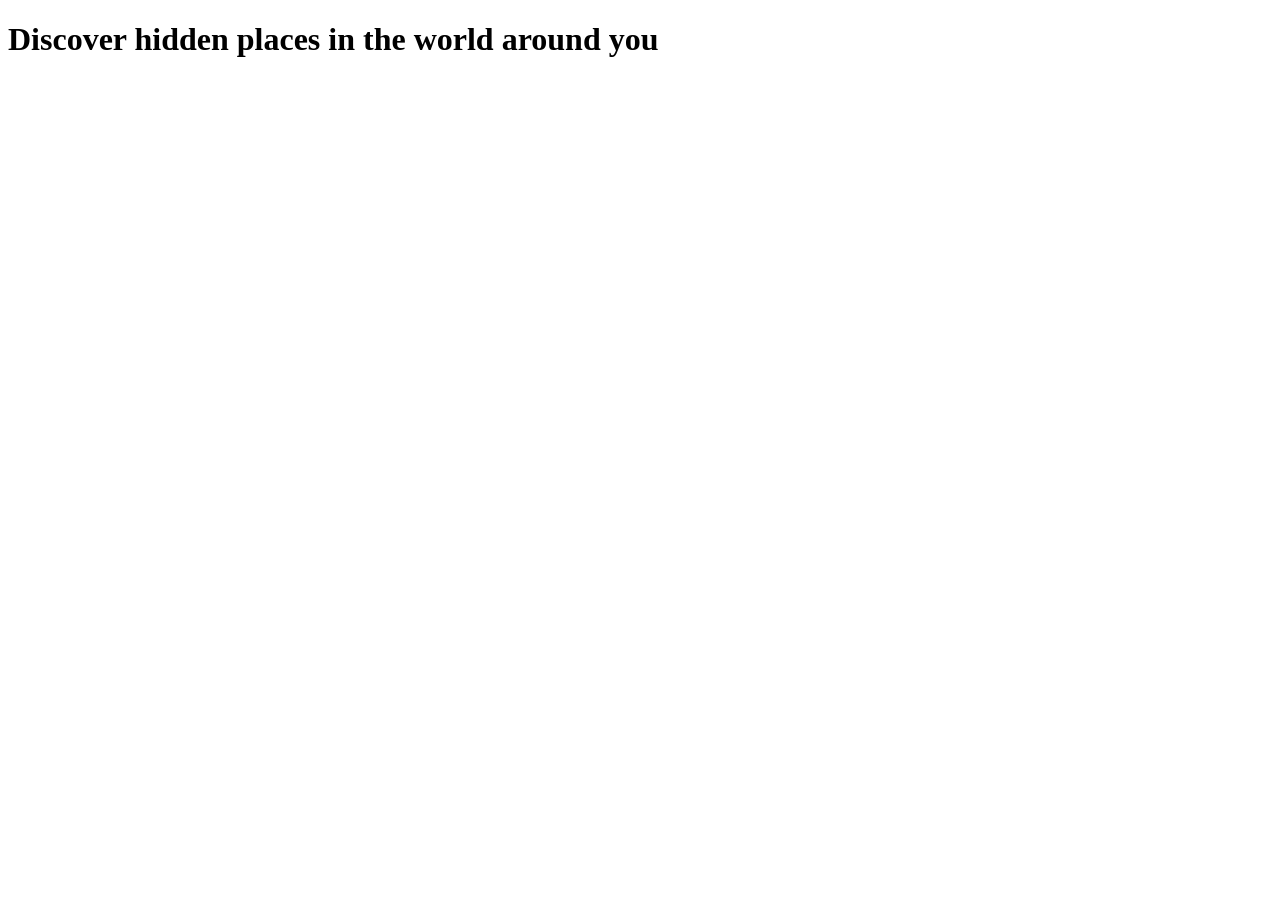
==== index.html @ a27641ac "added html and css boilderplate from Matt" ====
<!DOCTYPE html>
<html lang="en">
  <head>
    <meta charset="UTF-8">
    <meta name="viewport" content="width=device-width, initial-scale=1.0">
    <meta http-equiv="X-UA-Compatible" content="ie=edge">
    <title>Fake news</title>
    <link rel="stylesheet" href="resources/CSS/index.css">
    <link rel="icon" href="resources/images/camp.jpg" type="image/x-icon">
  </head>
  <body>
    <main>
        <h1>Discover hidden places in the world around you</h1>  
    </main>
    <script src="index.js"></script>
  </body>
</html>
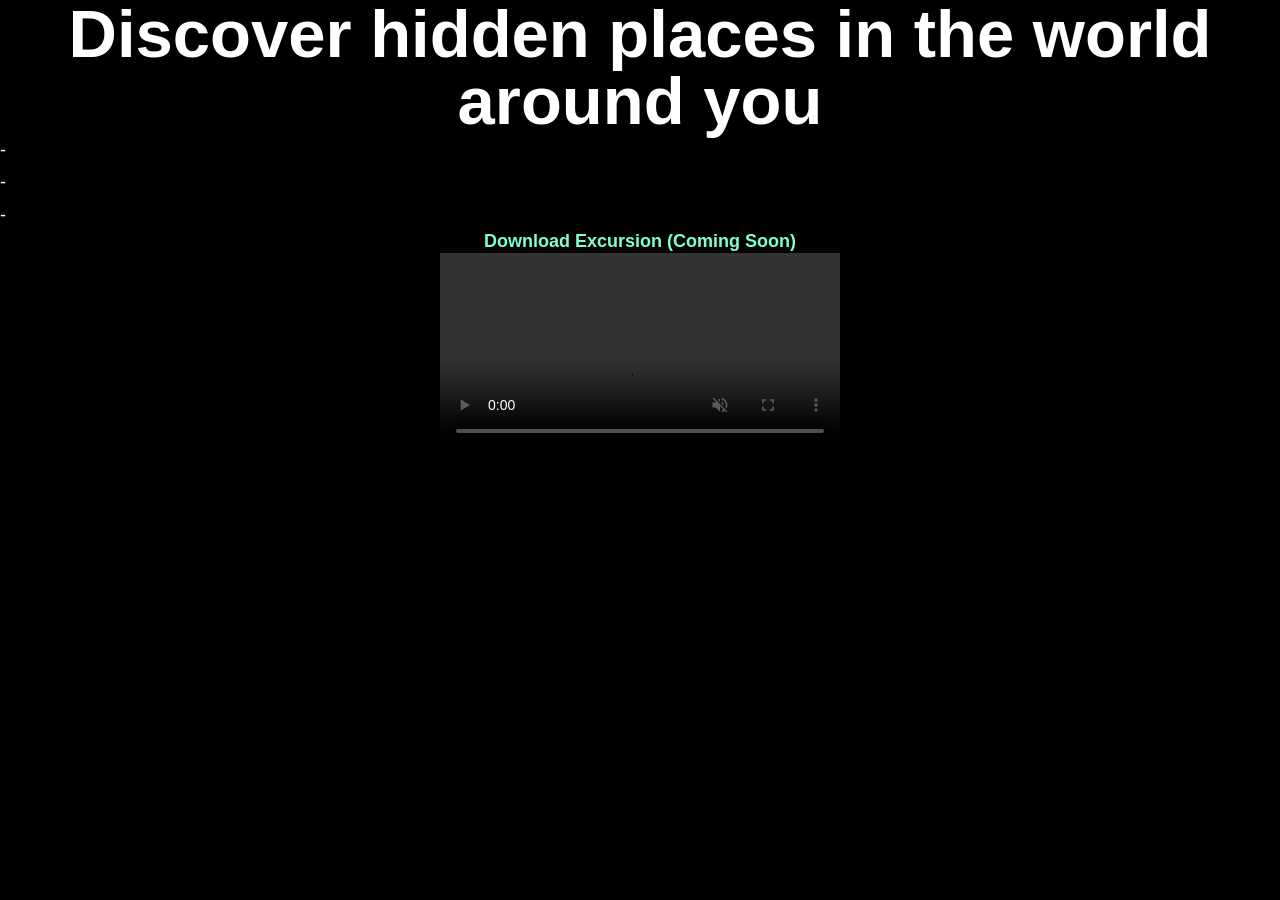
==== commit 4f02ca2f: "added movie and some text; forgot how much html was easy and hard" ====
--- a/index.html
+++ b/index.html
@@ -10,8 +10,14 @@
   </head>
   <body>
     <main>
-        <h1>Discover hidden places in the world around you</h1>  
+      <center>  <h1 style;size="50px;">Discover hidden places in the world around you</h1>  </center>
+	  <p> - </p>
+	  <p> - </p>
+	  <p> - </p>
+		<center><h3 style="color:Aquamarine;"> Download Excursion (Coming Soon)</h3></center>
+		
+		
+		 <div><center><video style= "width:400px;" controls="" autoplay muted> <source src="resources/videos/excursion.mp4">video</video></center></div>
     </main>
-    <script src="index.js"></script>
-  </body>
+   </body>
 </html>
--- a/resources/CSS/index.css
+++ b/resources/CSS/index.css
@@ -0,0 +1,1293 @@
+/* ==================================================================
+  CSS Boilerplate v2.0.2
+  The Unlicense <https://unlicense.org>
+  https://github.com/MattMcAdams/CSS-Boilerplate
+================================================================== */
+/* =================================================================
+/* SECTION Tokens
+================================================================= */
+
+:root {
+  /* Spacing */
+  --space_05: 0.25rem; /* 4px   - utility to substitute 0 margins */
+  --space_1: 0.5rem;   /* 8px   - utility for tight paddings etc */
+  --space_2: 1rem;     /* 16px  - 1/2 line height, for closely related elements */
+  --space_4: 2rem;     /* 32px  - 1 line height, for related elements */
+  --space_8: 4rem;     /* 64px  - 2 line heights, for loosely related elements */
+  --space_16: 8rem;    /* 128px - 4 line heights, for unrelated elements */
+
+  /* Semantic Space */
+  --space_flow: var(--space_4);
+  --space_gutter: var(--space_2);
+  --space_section: var(--space_8);
+  --space_grid-gap: var(--space_4);
+  --space_flex-gap: var(--space_2);
+  --space_layout-gap: var(--space_4);
+
+  /* Layout Widths */
+  --width_content: 60rem; /* 960px + gutters */
+  --width_sidebar: 20rem; /* 320px + gutters */
+  --width_wide: calc(
+    var(--width_content) +
+    var(--width_sidebar) +
+    var(--space_layout-gap)
+  );
+  /* Total wide width: 60rem + 20rem + 2rem = 82rem */
+
+  /* Colors */
+  --color_text--default: white;
+  --color_text--subtle: #71717a;
+  --color_text--link: #6366f1;
+  --color_text--link-alt: #4f46e5;
+  --color_text--accent: var(--color_text--link);
+  --color_background--surface: black;
+  --color_background--element: #f4f4f5;
+  --color_background--chip: #e4e4e7;
+  --color_accent: var(--color_text--link);
+
+  /* Font Families */
+  --font_body: Verdana, sans-serif;
+  --font_head: inherit;
+  --font_mono: ui-monospace, 'Cascadia Code', 'Source Code Pro', Menlo, Consolas, 'DejaVu Sans Mono', monospace;
+
+  /* Font Weights */
+  --font_weight--thin: 100;
+  --font_weight--extralight: 200;
+  --font_weight--light: 300;
+  --font_weight--normal: 400;
+  --font_weight--medium: 500;
+  --font_weight--semibold: 600;
+  --font_weight--bold: 700;
+  --font_weight--extrabold: 800;
+  --font_weight--black: 900;
+
+  /* Font Sizes & Line Heights */
+  /* Based on a modular scale 1.125 by 1.2 */
+  /* Exact values have been refined to be a whole pixel value */
+  --font_size--small: 0.9375rem;    /* 15px */
+  --font_size--normal: 1.125rem;    /* 18px */
+  --font_size--medium: 1.375rem;    /* 22px */
+  --font_size--large: 1.625rem;     /* 26px */
+  --font_size--xlarge: 1.9375rem;   /* 31px */
+  --font_size--xxlarge: 2.3125rem;  /* 37px */
+  --font_size--xxxlarge: 2.8125rem; /* 45px */
+
+  /* Line heights */
+  --font_height--small: 1.2;
+  --font_height--normal: 1.8;
+  --font_height--medium: 1.5;
+  --font_height--large: 1.3;
+  --font_height--xlarge: 1.2;
+  --font_height--xxlarge: 1.1;
+  --font_height--xxxlarge: 1;
+}
+
+/* Medium font sizes */
+/* Based on a modular scale 1.125 by 1.25 */
+/* Exact values have been refined to be a whole pixel value */
+@media (min-width: 30rem) {
+  :root {
+    --font_size--small: 0.875rem;     /* 14px */
+    --font_size--medium: 1.4375rem;   /* 23px */
+    --font_size--large: 1.75rem;      /* 28px */
+    --font_size--xlarge: 2.1875rem;   /* 35px */
+    --font_size--xxlarge: 2.75rem;    /* 44px */
+    --font_size--xxxlarge: 3.4375rem; /* 55px */
+  }
+}
+
+/* Large font sizes */
+/* Based on a modular scale 1.125 by 1.3 */
+/* Exact values have been refined to be a whole pixel value */
+@media (min-width: 60em) {
+  :root {
+    --font_size--large: 1.875rem;     /* 30px */
+    --font_size--xlarge: 2.5rem;      /* 40px */
+    --font_size--xxlarge: 3.1875rem;  /* 51px */
+    --font_size--xxxlarge: 4.1875rem; /* 67px */
+  }
+}
+
+del {
+  --color_background--element: #fdebeb;
+}
+
+ins {
+  --color_background--element: #e3fcec;
+}
+
+/* !SECTION Tokens */
+/* =================================================================
+/* SECTION Reset
+** http://meyerweb.com/eric/tools/css/reset/
+** v2.0 | 20110126 * License: none (public domain)
+** Modified by Matt McAdams
+================================================================= */
+
+* {
+  box-sizing: border-box;
+  -webkit-font-smoothing: antialiased;
+  -moz-osx-font-smoothing: grayscale;
+}
+
+html, body, div, span, applet, object, iframe,
+h1, h2, h3, h4, h5, h6, p, blockquote, pre,
+a, abbr, acronym, address, big, cite, code,
+del, dfn, em, img, ins, kbd, q, s, samp,
+small, strike, strong, sub, sup, tt, var,
+b, u, i, center,
+dl, dt, dd, ol, ul, li,
+fieldset, form, label, legend,
+table, caption, tbody, tfoot, thead, tr, th, td,
+article, aside, canvas, details, embed,
+figure, figcaption, footer, header, hgroup,
+menu, nav, output, ruby, section, summary,
+time, mark, audio, video, hr {
+  margin: 0;
+  padding: 0;
+  border: 0;
+  font: inherit;
+  font-size: 100%;
+  vertical-align: baseline;
+}
+
+/* HTML5 display-role reset for older browsers */
+
+article, aside, details, figcaption, figure,
+footer, header, hgroup, menu, nav, section {
+  display: block;
+}
+
+body {
+  line-height: 1;
+}
+
+ol, ul {
+  list-style: none;
+}
+
+blockquote, q {
+  quotes: none;
+}
+
+blockquote::before,
+blockquote::after,
+q::before,
+q::after {
+  content: '';
+  content: none;
+}
+
+table {
+  border-collapse: collapse;
+  border-spacing: 0;
+}
+
+/* END !SECTION Reset */
+/* =================================================================
+/* SECTION Core
+================================================================= */
+
+/* Links that point to a location on the same page will scroll
+ * smoothly down to that location. */
+
+@media (prefers-reduced-motion: no-preference) {
+  html { scroll-behavior: smooth; }
+}
+
+/* Hide content visually, but allow screen readers to read the
+ * content. Note that for Accessibility guidelines, this content
+ * must become visible if toggled over using a keyboard. */
+
+.visually-hidden:not(:focus):not(:active) {
+  clip: rect(0 0 0 0);
+  clip-path: inset(50%);
+  height: 1px;
+  overflow: hidden;
+  position: absolute;
+  white-space: nowrap;
+  width: 1px;
+}
+
+/* Give the hidden attribute most priority - fixes issue where
+ * an html element can be marked as hidden but is still visible.
+ * Use aria-hidden="true" to hide visual elements from
+ * screen readers. */
+
+[hidden] {
+  display: none !important;
+}
+
+/* Ensures disabled elements do not accept events */
+
+[disabled] {
+  pointer-events: none !important;
+  cursor: not-allowed !important;
+}
+
+/* Use primary color for focus styles */
+
+:focus-visible {
+  outline-color: var(--color_accent);
+  outline-offset: 3px;
+  outline-width: 2px;
+}
+
+/* Adds a margin above an element when it is the target of an ID link */
+
+* {
+  scroll-margin-top: var(--space_flow);
+  scroll-margin-bottom: var(--space_flow);
+}
+
+/* ::selection {
+  background-color: var(--color-primary-100);
+} */
+
+/* ==============================
+/* SECTION Typography
+============================== */
+
+/* Set the document's default font, color, size, and line height */
+
+body {
+  font-family: var(--font_body);
+  font-size: var(--font_size--normal);
+  line-height: var(--font_height--normal);
+  color: var(--color_text--default);
+  background: var(--color_background--surface);
+  accent-color: var(--color_accent);
+}
+
+/* Heading typography */
+
+h1, h2, h3, h4, h5 {
+  font-family: var(--font_head);
+  font-weight: var(--font_weight--bold);
+}
+
+h1,
+.util_txt--h1 {
+  font-size: var(--font_size--xxxlarge);
+  line-height: var(--font_height--xxxlarge);
+}
+
+h2,
+.util_txt--h2 {
+  font-size: var(--font_size--xxlarge);
+  line-height: var(--font_height--xxlarge);
+}
+
+h3,
+.util_txt--h3 {
+  font-size: var(--font_size--normal);
+  line-height: var(--font_height--xlarge);
+}
+
+h4,
+.util_txt--h4 {
+  font-size: var(--font_size--large);
+  line-height: var(--font_height--large);
+}
+
+h5 {
+  font-size: var(--font_size--medium);
+  line-height: var(--font_height--medium);
+}
+
+/* Set typography for small text */
+
+small,
+.util_txt--small {
+  font-size: var(--font_size--small);
+  line-height: var(--font_height--small);
+}
+
+/* Basic styles for inline semantics */
+
+strong, b { font-weight: bold; }
+em, cite, i, q { font-style: italic; }
+s { text-decoration: line-through; }
+u { text-decoration: underline; font-style: normal; }
+
+/* Basic style for subscript and superscript text */
+
+sub, sup {
+  font-size: 75%;
+  line-height: 0;
+  position: relative;
+}
+
+sup { top: -0.5em; }
+sub { bottom: -0.25em; }
+
+del {
+  background: var(--color_background--element);
+  text-decoration: line-through;
+  padding: 0.1em 0.3em;
+}
+
+ins {
+  background: var(--color_background--element);
+  text-decoration: underline;
+  padding: 0.1em 0.3em;
+}
+
+/* Mark styles - see https://developer.mozilla.org/en-US/docs/Web/HTML/Element/mark */
+
+mark {
+  background: var(--color_text--accent);
+  color: var(--color_background--surface);
+  padding: 0.1em 0.3em;
+}
+
+/* Basic styles for abbreviation. Only style differently when
+ * a title is present. */
+
+abbr { text-decoration: none; }
+abbr[title] {
+  cursor: help;
+  text-decoration: underline;
+  text-decoration-style: dotted;
+}
+
+
+/* !SECTION Typography */
+/* ==============================
+/* SECTION Links
+** :not([class]) is so that the styles won't need to be overridden
+** in special use cases like navigation / buttons
+============================== */
+
+a:not([class]) {
+  color: var(--color_text--link);
+  text-decoration: none;
+  font-weight: bold;
+}
+
+/* a:not([class]):visited { } */
+
+a:not([class]):hover,
+a:not([class]):focus {
+  text-decoration: underline;
+  text-decoration-color: var(--color_text--link-alt);
+  text-decoration-thickness: 2px;
+}
+
+/* OPTIONAL STYLES - Add an icon for special links */
+
+/* a:not([class])[target="_blank"]::after,
+a:not([class])[data-link-type="external"] {
+  content: '';
+  padding-inline-start: 0.1em;
+} */
+
+/* a:not([class])[href$='.pdf']::after,
+a:not([class])[data-link-type='document']::after {
+  content: '';
+  padding-inline-start: 0.1em;
+} */
+
+/* a:not([class])[href^="tel:"]::before,
+a:not([class])[data-link-type="telephone"]::before {
+  content: '';
+  padding-inline-end: 0.1em;
+} */
+
+/* a:not([class])[href^="mailto:"]::before,
+a:not([class])[data-link-type="email"]::before {
+  content: '';
+  padding-inline-end: 0.1em;
+} */
+
+/* !SECTION Links */
+/* ==============================
+/* SECTION Blockquote
+============================== */
+
+blockquote {
+  border-left: 5px solid var(--color_accent);
+  padding: var(--space_2) var(--space_4);
+  font-weight: var(--font_weight--semibold);
+}
+
+blockquote footer,
+blockquote cite {
+  font-size: var(--font_size--small);
+  line-height: var(--font_height--small);
+  font-weight: var(--font_weight--normal);
+}
+
+blockquote cite {
+  font-style: italic;
+}
+
+blockquote > cite,
+blockquote > footer {
+  display: block;
+  margin-block-start: calc(var(--space_flow) / 2);
+}
+
+/* !SECTION Blockquote */
+/* ==============================
+/* SECTION Lists
+** :not([class]) is so that the styles won't need to be overridden
+** in special use cases. For example, when list markup might need
+** to be paired with a grid layout
+============================== */
+
+/* Set nested unordered list styles */
+
+ul:not([class]) { list-style-type: disc; }
+ul:not([class]) ul:not([class]) { list-style-type: circle; }
+ul:not([class]) ul:not([class]) ul:not([class]) { list-style-type: square; }
+
+/* Set nested ordered list styles */
+
+ol:not([class]) { list-style-type: decimal; }
+ol:not([class]) ol:not([class]) { list-style-type: upper-alpha; }
+ol:not([class]) ol:not([class]) ol:not([class]) { list-style-type: lower-roman; }
+
+/* Set indention and flow spacing for lists */
+
+ol:not([class]) li,
+ul:not([class]) li {
+  margin-block-end: var(--space_1);
+  margin-inline-start: var(--space_4);
+}
+
+/* Add basic styles for definition lists */
+
+dt { font-weight: bold; }
+dd { padding-inline-start: var(--space_2); }
+
+/* !SECTION Lists */
+/* ==============================
+/* SECTION Media
+============================== */
+
+/* Allow media to sit correctly in content flow */
+
+img,
+figure,
+video,
+.aspect-ratio,
+.embed-wrapper {
+  display: block;
+  width: 100%;
+}
+
+img {
+  max-width: 100%;
+  width: auto;
+  height: auto;
+}
+
+/* Add placeholder background for video */
+
+video:not(:has(source)) {
+  background: var(--color_background--element);
+}
+
+/* Basic style for figcaption */
+
+figcaption {
+  display: block;
+  font-style: italic;
+}
+
+/* Allow audio to sit correctly in content flow,
+ * Adjust border radius to allow consistency across browsers */
+
+audio {
+  display: block;
+  width: 100%;
+  max-width: 100%;
+  border-radius: 900px;
+}
+
+/* Setup media wrappers */
+
+.aspect-ratio,
+.embed-wrapper {
+  --aspect-ratio: 16/9;
+  width: 100%;
+  padding-block-start: calc(100%/(var(--aspect-ratio)));
+  position: relative;
+}
+
+/* Position inner elements in media wrappers */
+
+.embed-wrapper > iframe,
+.embed-wrapper > embed,
+.embed-wrapper > object,
+.aspect-ratio > iframe,
+.aspect-ratio > embed,
+.aspect-ratio > object,
+.aspect-ratio > img {
+  position: absolute;
+  inset: 0;
+  height: 100%;
+  width: 100%;
+}
+
+/* Allow img to crop to avoid being stretched */
+
+.aspect-ratio > img {
+  object-fit: cover;
+}
+
+/* Wrapper to allow horizontal overflow,
+ * Useful for tables and other wide content */
+
+.overflow-x,
+.table-wrapper {
+  overflow-x: auto;
+}
+
+/* !SECTION Media */
+/* ==============================
+/* SECTION Rules
+============================== */
+
+hr {
+  border: none;
+  border-block-end: 1px solid var(--color_text--subtle);
+  width: 100%;
+}
+
+hr.spacer {
+  --spacer-height: calc(var(--space_flow) * 2);
+  border: none;
+  margin-block-start: var(--spacer-height) 0;
+}
+
+/* !SECTION Rules*/
+/* ==============================
+/* SECTION Tables
+============================== */
+
+table {
+  width: 100%;
+}
+
+caption {
+  font-size: inherit;
+  line-height: inherit;
+  text-align: start;
+  margin-block-end: var(--space_2);
+}
+
+thead {
+  background-color: var(--color_text--default);
+  color: var(--color_background--surface);
+}
+
+th, td {
+  font-size: var(--font_size--small);
+  line-height: var(--font_height--small);
+  padding: var(--space_2);
+  text-align: start;
+}
+
+th { font-weight: bold; }
+
+tr {
+  border-block-end: 0.5px solid var(--color_text--subtle);
+}
+
+tbody tr:hover {
+  background-color: var(--color_background--element);
+}
+
+tfoot {
+  background-color: var(--color_background--chip);
+}
+
+/* !SECTION Tables */
+/* ==============================
+/* SECTION Code
+============================== */
+
+code, samp, kbd, var {
+  font-family: var(--font_mono);
+  padding: 0.1em 0.3em;
+}
+
+code, samp {
+  background-color: var(--color_background--element);
+}
+
+var {
+  font-style: italic;
+  font-weight: bold;
+}
+
+kbd {
+  background-color: var(--color_text--default);
+  color: var(--color_background--surface);
+  border-radius: 5px;
+}
+
+pre code,
+pre samp {
+  display: block;
+  padding: var(--space_2);
+  overflow: auto;
+  font-family: var(--font_mono);
+  font-size: var(--font_size--small);
+  line-height: var(--font_height--small);
+}
+
+/* !SECTION Code */
+/* ==============================
+/* SECTION Details
+============================== */
+
+/* Display:block removes Firefox's marker
+ * ::webkit-details-marker removed Chrome & Safair's marker */
+
+details {
+  display: block;
+  position: relative;
+}
+
+summary::-webkit-details-marker {
+  display: none;
+}
+
+summary {
+  display: block;
+  cursor: pointer;
+  color: var(--color_text--default);
+  font-weight: var(--font_weight--bold);
+  font-weight: bold;
+}
+
+summary::before {
+  content: "+";
+  box-sizing: border-box;
+  text-align: center;
+  display: inline-block;
+  font-size: 1em;
+  width: 1em;
+  margin-inline-end: 0.5em;
+  will-change: transform;
+  transition: transform 300ms ease;
+}
+
+summary:focus::before {
+  color: var(--color_accent);
+}
+
+summary + * {
+  margin-block-start: calc(var(--space_flow) / 2);
+}
+
+details[open] > summary::before {
+  transform: rotate(45deg);
+}
+
+details {
+  background: var(--color_background--element);
+  padding: var(--space_2);
+}
+
+/* !SECTION Details */
+/* ==============================
+/* SECTION Meter
+============================== */
+
+meter {
+  --meter-color_track: var(--color_background--element);
+  --meter-color_optimum: #15803d;
+  --meter-color_sub-optimum: #f59e0b;
+  --meter-color_sub-sub-optimum: #dc2626;
+
+  display: block;
+  width: 100%;
+  height: 1rem;
+
+  -webkit-appearance: none;
+  border-radius: 0;
+  background: none;
+  background-color: var(--meter-color_track);
+}
+
+/* Set the track color for webkit browsers */
+
+meter::-webkit-meter-bar {
+  background: var(--meter-color_track);
+}
+
+/* Set the optimum color */
+
+meter::-webkit-meter-optimum-value {
+  background: var(--meter-color_optimum);
+}
+
+meter:-moz-meter-optimum::-moz-meter-bar {
+  background: var(--meter-color_optimum);
+}
+
+/* Set the sub optimum color */
+
+meter:-moz-meter-sub-optimum::-moz-meter-bar {
+  background: var(--meter-color_sub-optimum);
+}
+
+meter::-webkit-meter-suboptimum-value {
+  background: var(--meter-color_sub-optimum);
+}
+
+/* Set the sub sub optimum color */
+
+meter:-moz-meter-sub-sub-optimum::-moz-meter-bar {
+  background: var(--meter-color_sub-sub-optimum);
+}
+
+/* The red (even less good) bar in Chrome etc. */
+meter::-webkit-meter-even-less-good-value {
+  background: var(--meter-color_sub-sub-optimum);
+}
+
+/* !SECTION Meter */
+/* ==============================
+/* SECTION Progress
+============================== */
+
+progress[value] {
+  --progress-color_track: var(--color_background--element);
+  --progress-color_fill: var(--color_accent);
+
+  display: block;
+  width: 100%;
+  height: 0.25rem;
+
+  -webkit-appearance: none;
+  -moz-appearance: none;
+  appearance: none;
+  border: none;
+  border-radius: 0;
+
+  background: var(--progress-color_track);
+}
+
+progress[value]::-webkit-progress-bar {
+  background: var(--progress-color_track);
+}
+
+progress[value]::-webkit-progress-value {
+  background: var(--progress-color_fill);
+}
+
+progress[value]::-moz-progress-bar {
+  background: var(--progress-color_fill);
+}
+
+/* !SECTION Progress */
+/* !SECTION Core */
+/* =================================================================
+/* SECTION Forms
+** File uploads are not styled, you're better off implementing
+** something with JS.
+** Date & Color inputs are not styled, they're far too complicated
+** for the scope of this project.
+================================================================= */
+
+/* Setup form specific styles and variables  */
+
+form {
+  --form_invalid-color: #dc2626;
+}
+
+/* Add required input notice if required fields exist */
+
+form:has(.form-field input[required])::after {
+  content: "* indicates a required field";
+  color: var(--form_invalid-color);
+  margin-block-start: var(--space_flow);
+  display: block;
+}
+
+/* Standardize labels */
+
+label, legend {
+  background-color: transparent;
+  font: inherit;
+}
+
+/* Standard styles for normal inputs */
+
+input:not([type="checkbox"], [type="radio"], [type="color"]),
+select,
+textarea,
+button {
+  font: inherit;
+  padding: var(--space_1);
+  display: block;
+  width: 100%;
+  border: 1px solid var(--color_text--subtle);
+  line-height: inherit;
+  box-sizing: border-box;
+  background: transparent;
+}
+
+/* Remove border and padding for file inputs */
+
+input[type="file"] {
+  padding: var(--space_1) 0;
+  border: none;
+}
+
+/* Set textarea default height and restrict resize to vertical */
+
+textarea {
+  resize: vertical;
+  min-height: 10rem;
+  font-family: var(--font_mono);
+  font-size: var(--font_size--small);
+  line-height: var(--font_height--small);
+}
+
+/* ==============================
+/* SECTION Form field class
+============================== */
+
+.form-field label {
+  display: block;
+}
+
+/* Add required marker to labels if their input is required */
+
+.form-field:has(input[required]) label::after {
+  content: " *";
+  color: var(--form_invalid-color);
+}
+
+/* !SECTION Form field class */
+/* ==============================
+/* SECTION Radio & Checkbox
+============================== */
+
+ul:has(input[type="checkbox"]),
+ul:has(input[type="radio"]),
+ol:has(input[type="checkbox"]),
+ol:has(input[type="radio"]) {
+  list-style: none;
+}
+
+ul:has(input[type="checkbox"]) li,
+ul:has(input[type="radio"]) li,
+ol:has(input[type="checkbox"]) li,
+ol:has(input[type="radio"]) li {
+  margin: 0;
+}
+
+/* !SECTION Radio & Checkbox */
+/* ==============================
+/* SECTION Range
+============================== */
+
+input[type="range"],
+input[type="range"]::-webkit-slider-thumb {
+  -webkit-appearance: none;
+  font-size: 1rem;
+  height: 1rem;
+  padding: 0;
+  border: none;
+}
+
+/* Track Styles */
+input[type="range"]::-webkit-slider-runnable-track {
+  border: none;
+  height: 5px;
+  border-radius: 0;
+  background-color: var(--color_background--element);
+}
+
+input[type="range"]::-moz-range-track {
+  height: 5px;
+  border: none;
+  border-radius: 0;
+  background-color: var(--color_background--element);
+}
+
+input[type="range"]::-moz-range-progress{
+  background-color: var(--color_accent);
+  height: 5px;
+}
+
+/* Thumb Styles */
+input[type="range"]::-webkit-slider-thumb {
+  margin-block-start: calc((1.2rem / -2) + 2.5px);
+  width: 1.2rem;
+  height: 1.2rem;
+  border: 2px solid var(--color_background--surface);
+  border-radius: 1000rem;
+  background: var(--color_accent);
+}
+
+input[type="range"]::-moz-range-thumb {
+  border: 2px solid var(--color_background--surface);
+  border-radius: 1000rem;
+  font-size: 1.2rem;
+  background: var(--color_accent);
+}
+
+/* !SECTION Range */
+/* ==============================
+/* SECTION Buttons
+============================== */
+
+.button,
+.button--secondary,
+button,
+input[type="submit"],
+input[type="reset"],
+input[type="button"] {
+  display: inline-block;
+  width: auto;
+  text-align: center;
+  white-space: nowrap;
+  text-decoration: none;
+  background-color: var(--color_text--link);
+  cursor: pointer;
+  box-sizing: border-box;
+  color: var(--color_background--surface);
+  border: 2px solid var(--color_text--link);
+  padding-inline: var(--space_4);
+  padding-block: var(--space_1);
+}
+
+a.button:hover,
+a.button--secondary:hover,
+button:hover,
+input[type="submit"]:hover,
+input[type="reset"]:hover,
+input[type="button"]:hover,
+a.button:focus,
+a.button--secondary:focus,
+button:focus,
+input[type="submit"]:focus,
+input[type="reset"]:focus,
+input[type="button"]:focus {
+  border-color: var(--color_text--link-alt);
+  background-color: var(--color_text--link-alt);
+}
+
+.button--secondary,
+button[type="reset"],
+input[type="reset"] {
+  background-color: var(--color_background--surface);
+  color: var(--color_text--link);
+  border-color: var(--color_text--link);
+}
+
+a.button--secondary:hover,
+button[type="reset"]:hover,
+input[type="reset"]:hover,
+a.button--secondary:focus,
+button[type="reset"]:focus,
+input[type="reset"]:focus {
+  background-color: var(--color_background--surface);
+  color: var(--color_text--link-alt);
+  border-color: var(--color_text--link-alt);
+}
+
+span.button,
+button[disabled],
+input[type="submit"][disabled],
+input[type="reset"][disabled],
+input[type="button"][disabled] {
+  cursor: auto;
+  background-color: var(--color_background--chip);
+  color: var(--color_text--subtle);
+  border-color: var(--color_background--chip);
+}
+
+span.button--secondary,
+input[type="reset"][disabled],
+button[type="reset"][disabled] {
+  cursor: auto;
+  background-color: var(--color_background--surface);
+  color: var(--color_background--chip);
+  border-color: var(--color_background--chip);
+}
+
+/* !SECTION Buttons */
+/* !SECTION Forms */
+/* =================================================================
+/* SECTION Layout
+================================================================= */
+/* ==============================
+/* SECTION Container System
+** Containers allow for a robust and flexible layout system by
+** applying the gutter padding and max width to the container itself.
+** Containers can be nested as needed.
+============================== */
+
+/* Setup containers */
+
+.container {
+  margin-inline: auto;
+  padding-inline: var(--space_gutter);
+  max-width: var(--width_content);
+}
+
+.container--wide {
+  margin-inline: auto;
+  padding-inline: var(--space_gutter);
+  max-width: var(--width_wide);
+}
+
+.container--full {
+  margin-inline: auto;
+  padding-inline: var(--space_gutter);
+}
+
+/* Allow nested containers wider than parent */
+
+.container > .container--wide {
+  max-width: var(--width_wide);
+  margin-inline: calc(
+    min(
+      calc(100vw - 100%),
+      calc(var(--width_wide) - 100%)
+    ) / -2
+  );
+}
+
+.container > .container--full,
+.container--wide > .container--full {
+  max-width: 100vw;
+  margin-inline: calc((100vw - 100%) / -2);
+}
+
+/* Remove duplicate gutters from nested containers the same size as parent */
+
+.container > .container,
+.container--wide > .container--wide,
+.container--full > .container--full {
+  margin-inline: calc(var(--space_gutter) * -1);
+}
+
+/* Account for containers smaller than parent */
+
+.container--wide > .container,
+.container--full > .container {
+  margin-inline: max(
+    calc(var(--space_gutter) * -1),
+    calc((100% - var(--width_content)) / 2)
+  );
+}
+
+.container--full > .container--wide {
+  margin-inline: max(
+    calc(var(--space_gutter) * -1),
+    calc((100% - var(--width_wide)) / 2)
+  );
+}
+
+/* !SECTION Containers */
+/* ==============================
+/* SECTION Flow Spacing
+** Flow spacing is the space between elements in a vertical flow.
+** The .section class is provided for larger gaps between sections.
+** Flow spacing can be applied to a individual container using the .layout--flow class. or to the entire document using the .global--flow class. The implementation is different for each method, so consider how you want the spacing to be applied.
+============================== */
+
+.layout--flow > * + *,
+blockquote > * + *,
+details > * + * {
+  margin-block-start: var(--space_flow);
+}
+
+.layout--flow-double > * + * {
+  margin-block-start: calc(var(--space_flow) * 2);
+}
+
+.layout--flow-half > * + * {
+  margin-block-start: calc(var(--space_flow) / 2);
+}
+
+.layout--flow > * + h1,
+.layout--flow > * + h2,
+.layout--flow > * + h3,
+.layout--flow > * + h4,
+.layout--flow > * + h5,
+.layout--flow > * + h6 {
+  margin-block-start: calc(var(--space_flow) * 2);
+}
+
+.layout--flow > h1 + h2,
+.layout--flow > h2 + h3,
+.layout--flow > h3 + h4,
+.layout--flow > h4 + h5,
+.layout--flow > h5 + h6 {
+  margin-block-start: calc(var(--space_flow) / 2);
+}
+
+.section {
+  margin-block-start: var(--space_section);
+}
+
+/* !SECTION Flow Spacing */
+/* ==============================
+/* SECTION Level
+** Creates a bar with content vertically aligned on both sides
+** Good for split navigation bars etc.
+============================== */
+
+.layout--level {
+  display: flex;
+  flex-wrap: wrap;
+  justify-content: space-between;
+  align-content: center;
+  gap: var(--space_gutter);
+}
+
+/* !SECTION Level */
+/* ==============================
+/* SECTION Grid
+** The grid layout creates a responsive grid with a fluid number of columns.
+** You can define the number of columns to allow as well as the minimum
+** width of each grid item. Just be aware that if you set the minimum width
+** too high, the grid may not fit on viewports smaller than the minimum width.
+============================== */
+
+.layout--grid {
+  --grid-column--count: 6;
+  --grid-gap--width: var(--space_grid-gap);
+  --grid-gap--count: calc(var(--grid-column--count) - 1);
+  --grid-gap--total: calc(var(--grid-gap--width) * var(--grid-gap--count));
+  --grid-item--min-width: 14rem;
+  --grid-item--max-width: calc((100% - var(--grid-gap--total)) / var(--grid-column--count));
+
+  display: grid;
+  grid-template-columns: repeat(auto-fit, minmax(max(var(--grid-item--min-width), var(--grid-item--max-width)), 1fr));
+  gap: var(--grid-gap--width);
+}
+
+/* Stabilize height of components that are side by side */
+
+.layout--grid > div > :only-child,
+.layout--grid > li > :only-child {
+  display: flex;
+  align-items: stretch;
+  height: 100%;
+}
+
+.layout--grid > div > :only-child > *,
+.layout--grid > li > :only-child > * {
+  flex: 1;
+}
+
+/* !SECTION Grid */
+/* ==============================
+/* SECTION App
+** The app wrapper ensures the the site footer sticks to the
+** bottom of the viewport on short pages.
+** Structure should be as follows:
+** <div id="app">
+**   <header></header>
+**   <main></main>
+**   <footer></footer>
+** </div>
+** No other elements should be present in the app div.
+============================== */
+
+#app {
+  min-height: 100vh;
+  display: flex;
+  flex-direction: column;
+  max-width: 100vw;
+}
+
+#app > :nth-child(2) {
+  width: 100%;
+  flex: 1 0 auto;
+  place-content: start center;
+}
+
+/* !SECTION App */
+/* ==============================
+/* SECTION Page Layout
+** The page layout provides grid areas for a hero, content, and sidebar.
+** It arranges the grid areas responsively based on the presence of a sidebar.
+** Inside the <main class="page"> tag, the structure should follow:
+** <div class="page_header"> (optional, may use header element)
+** <div class="page_content"> (may use article element)
+** <div class="page_sidebar"> (optional, may use aside or nav elements)
+============================== */
+
+.page {
+  display: grid;
+  grid-template-areas:
+    "header"
+    "content"
+    "sidebar";
+  grid-template-columns: 1fr;
+  column-gap: var(--space_layout-gap);
+  max-width: var(--width_wide);
+  margin-inline: auto;
+}
+
+/* Fix for x overflow elements breaking layout */
+
+.page > * {
+  min-width: 0;
+}
+
+/* Page areas */
+
+.page__header {
+  grid-area: header;
+}
+
+.page__content {
+  grid-area: content;
+  margin-block: var(--space_section);
+}
+
+.page__sidebar {
+  grid-area: sidebar;
+  margin-block-end: var(--space_section);
+}
+
+/* Layout fixes */
+
+.page:has(.page__sidebar) .container > .container--wide,
+.page:has(.page__sidebar) .container > .container--full,
+.page:has(.page__sidebar) .container--wide > .container,
+.page:has(.page__sidebar) .container--wide > .container--full,
+.page:has(.page__sidebar) .container--full > .container,
+.page:has(.page__sidebar) .container--full > .container--wide {
+  margin-inline: calc(var(--space_gutter) * -1);
+}
+
+.page:not(:has(.page__sidebar)) .width--full,
+.page:not(:has(.page__sidebar)) .container--full {
+  width: 100vw;
+  max-width: 100vw;
+  margin-inline: calc((100vw - 100%) / -2);
+}
+
+/* Enable sidebar */
+
+@media (min-width: 60rem) {
+  .page:has(.page__sidebar) {
+    grid-template-areas:
+      "header header"
+      "sidebar content";
+    grid-template-columns:
+      minmax(calc(25% - (var(--space_layout-gap) / 2)), var(--width_sidebar))
+      min(calc(75% - (var(--space_layout-gap) / 2)), var(--width_content));
+  }
+  .page__sidebar {
+    margin-block-start: var(--space_section);
+  }
+}
+
+/* !SECTION Page Layout */
+/* !SECTION Layout */
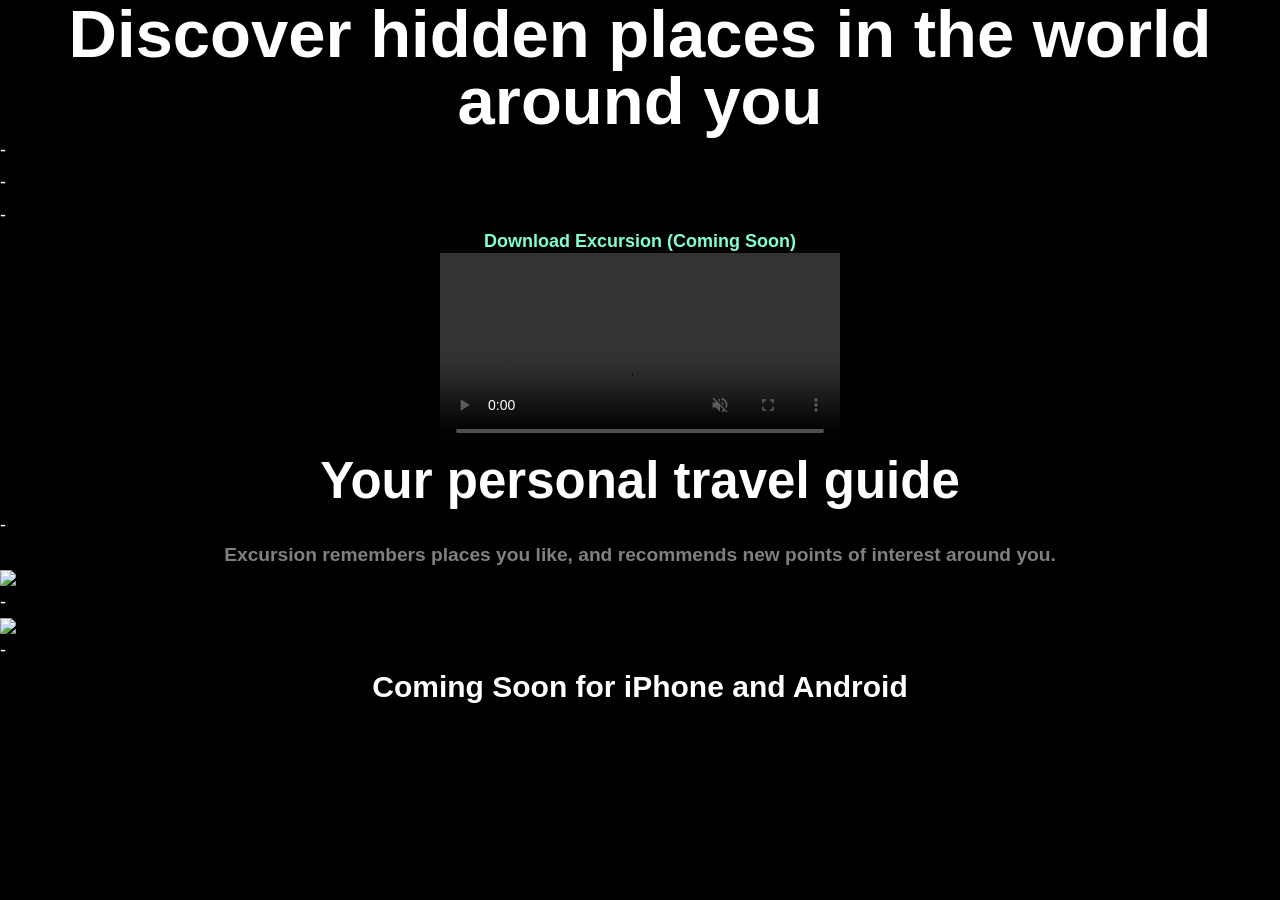
==== commit 015c1711: "added most of the text that they want, and each of the images" ====
--- a/index.html
+++ b/index.html
@@ -10,14 +10,26 @@
   </head>
   <body>
     <main>
-      <center>  <h1 style;size="50px;">Discover hidden places in the world around you</h1>  </center>
+      <center>  <h1 style="size:50px;">Discover hidden places in the world around you</h1>  </center>
 	  <p> - </p>
 	  <p> - </p>
 	  <p> - </p>
 		<center><h3 style="color:Aquamarine;"> Download Excursion (Coming Soon)</h3></center>
 		
 		
-		 <div><center><video style= "width:400px;" controls="" autoplay muted> <source src="resources/videos/excursion.mp4">video</video></center></div>
-    </main>
+		 <div><center><video style= "width:400px;" controls="" autoplay muted loop> <source src="resources/videos/excursion.mp4">video</video></center></div>
+   
+   
+<center><h2> Your personal travel guide </h2></center>
+<p> -</p>
+<center> <h5 style="size:21px; color:gray;"> Excursion remembers places you like, and recommends new points of interest around you.</h5></center>
+
+<div><center><img src="resources/images/camp.jpg"></center></div>
+<p> - </p>
+<div><center><img src="resources/images/phone.png"></center></div>
+<p> - </p>
+<center><h4>Coming Soon for iPhone and Android</h4></center>
+
+   </main>
    </body>
 </html>
--- a/resources/CSS/index.css
+++ b/resources/CSS/index.css
@@ -88,7 +88,7 @@
 @media (min-width: 30rem) {
   :root {
     --font_size--small: 0.875rem;     /* 14px */
-    --font_size--medium: 1.4375rem;   /* 23px */
+    --font_size--medium: 1.2rem;   /* 23px */
     --font_size--large: 1.75rem;      /* 28px */
     --font_size--xlarge: 2.1875rem;   /* 35px */
     --font_size--xxlarge: 2.75rem;    /* 44px */
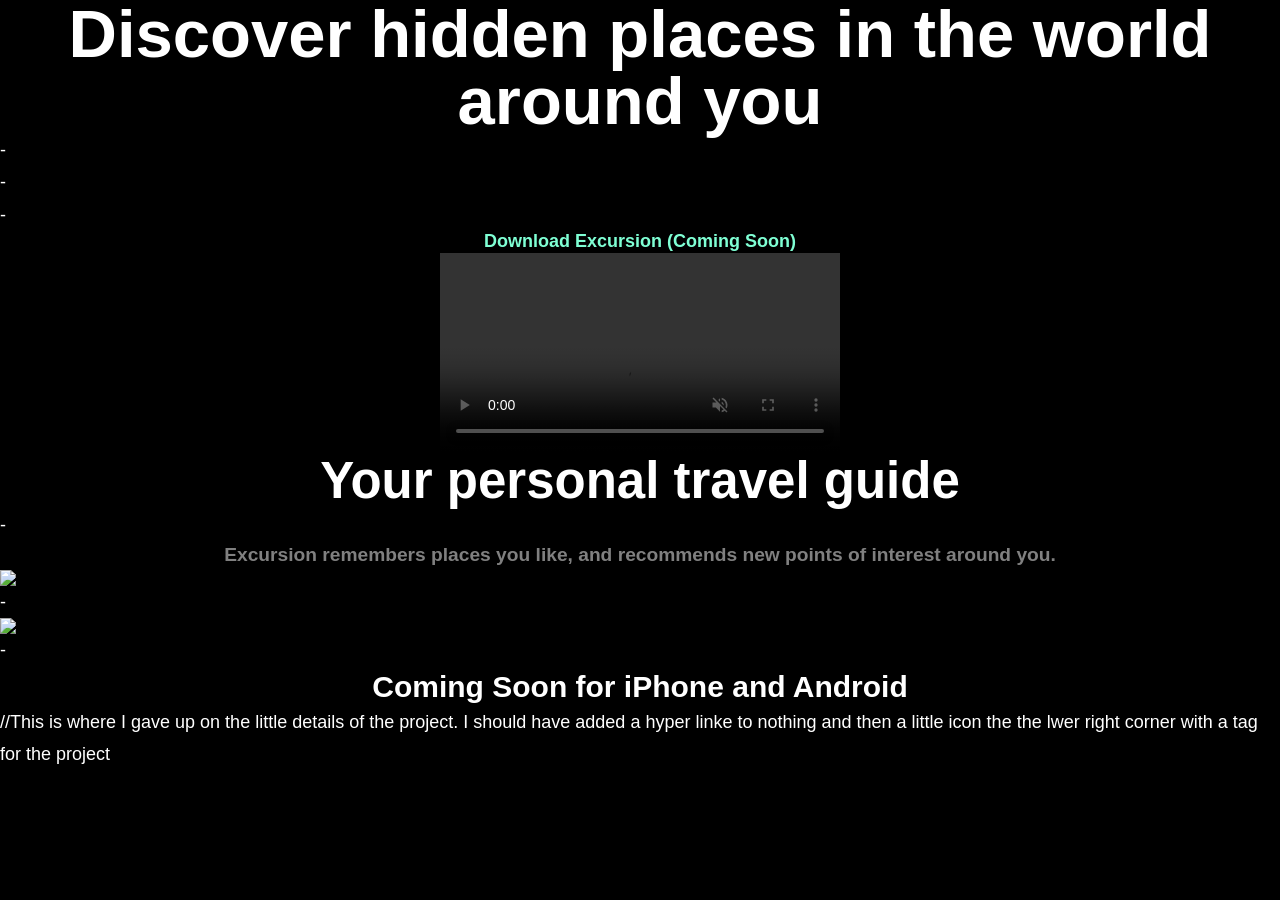
==== commit 6f2e0679: "I wonder if the moved files becomes part of the commit" ====
--- a/index.html
+++ b/index.html
@@ -32,4 +32,5 @@
 
    </main>
    </body>
-</html>+   //This is where I gave up on the little details of the project. I should have added a hyper linke to nothing and then a little icon the the lwer right corner with a tag for the project
+</html>
